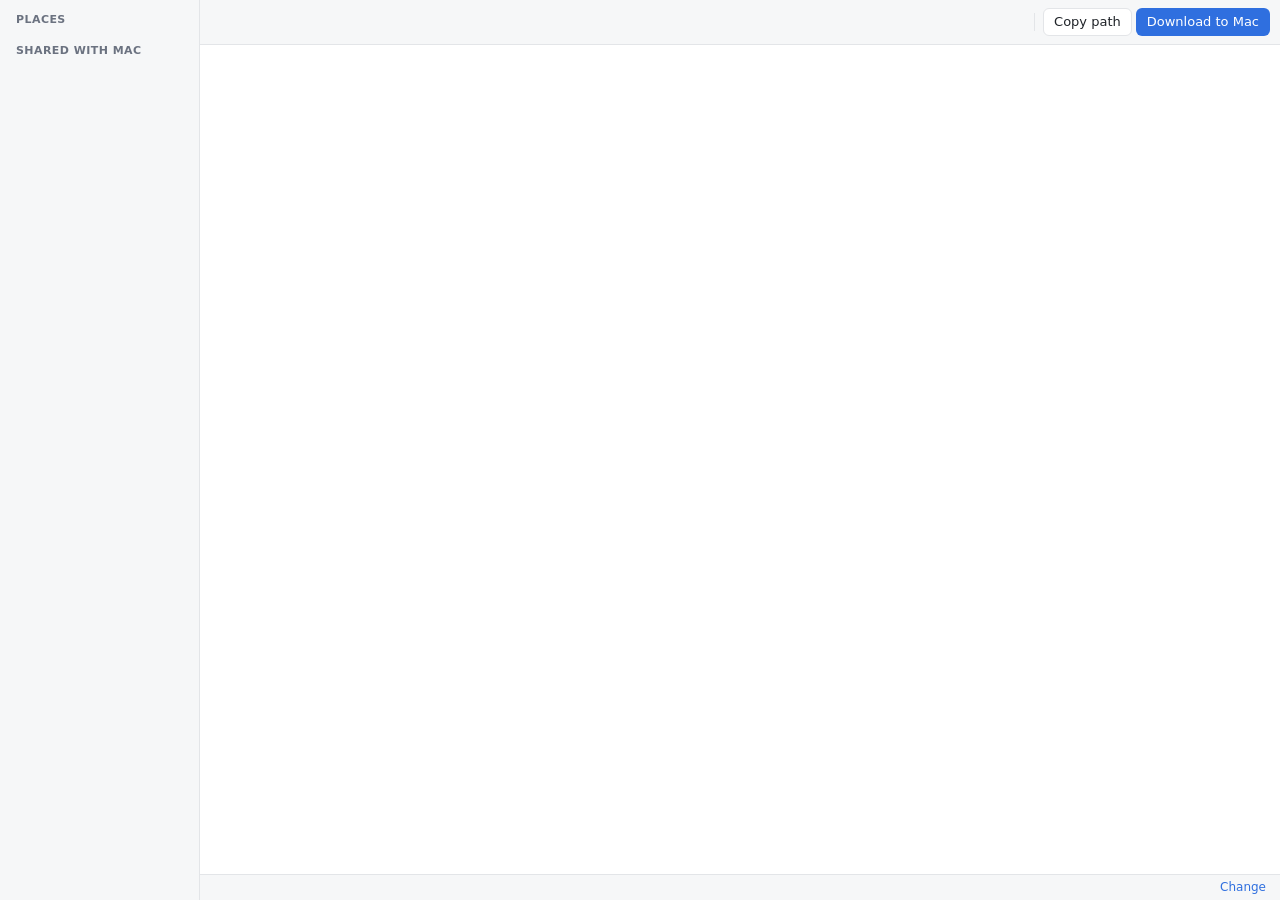
==== linux-files/view/index.html @ b5416cf2 "feat: Linux Files plugin for Claude Cage A guest plugin that adds a full-page, Finder-style column b" ====
<!doctype html>
<html lang="en" data-scheme="light">
<head>
<meta charset="utf-8">
<meta name="viewport" content="width=device-width, initial-scale=1">
<title>Linux Files</title>
<link rel="stylesheet" href="style.css">
</head>
<body>
<div id="app" class="app">
  <aside class="sidebar" aria-label="Places">
    <h2 class="side-title" data-text="places">Places</h2>
    <nav id="places" class="places"></nav>
    <h2 class="side-title" data-text="shared">Shared with Mac</h2>
    <nav id="shared" class="places"></nav>
  </aside>

  <section class="main">
    <header class="toolbar">
      <div id="crumbs" class="crumbs" role="navigation"></div>
      <div id="path-form" class="path-form" hidden>
        <input id="path-input" class="path-input" type="text" spellcheck="false" autocomplete="off" aria-label="Path">
      </div>
      <div class="tools">
        <button type="button" class="icon-btn" id="edit-path-btn" data-title="goTo"></button>
        <button type="button" class="icon-btn" id="hidden-btn" data-title="showHidden" aria-pressed="false"></button>
        <button type="button" class="icon-btn" id="refresh-btn" data-title="refresh"></button>
        <span class="tool-sep" aria-hidden="true"></span>
        <button type="button" class="text-btn" id="copy-btn" data-text="copyPath">Copy path</button>
        <button type="button" class="text-btn primary" id="download-btn" data-text="download">Download to Mac</button>
      </div>
    </header>

    <div id="browser" class="browser" tabindex="0" aria-label="Files">
      <div id="columns" class="columns"></div>
      <p id="empty-note" class="empty-note" hidden></p>
    </div>

    <footer class="statusbar">
      <span id="status-count" class="status-count"></span>
      <span id="jobs" class="jobs"></span>
      <span class="dest">
        <span id="dest-label" class="dest-label"></span>
        <button type="button" class="link-btn" id="dest-btn" data-text="change">Change</button>
      </span>
    </footer>
  </section>
</div>

<div id="menu" class="menu" role="menu" hidden></div>

<div id="modal" class="modal-backdrop" hidden>
  <div class="modal" role="dialog" aria-modal="true" aria-labelledby="modal-title">
    <h3 id="modal-title" data-text="pickTitle">Where should downloads go?</h3>
    <p id="modal-text" class="modal-text"></p>
    <div id="modal-list" class="modal-list" role="listbox"></div>
    <div class="modal-actions">
      <button type="button" class="text-btn" id="modal-cancel" data-text="cancel">Cancel</button>
      <button type="button" class="text-btn primary" id="modal-ok" data-text="useFolder">Use this folder</button>
    </div>
  </div>
</div>

<script src="app.js"></script>
</body>
</html>
---- linux-files/view/style.css ----
:root {
  --paper: #ffffff;
  --ink: #1f2328;
  --strong: #0b0d10;
  --muted: #6b7280;
  --line: #e3e5e8;
  --chrome: #f6f7f8;
  --hover: #eef0f3;
  --selected: #dbe7fb;
  --accent: #2f6fdf;
  --link: #2f6fdf;
  --focus: #2f6fdf;
  --input: #ffffff;
  --button: #2f6fdf;
  --button-ink: #ffffff;
  --success: #1f8a4c;
  --danger: #c93a3a;
  --row: 24px;
  --column: 248px;
  font: 13px/1.4 -apple-system, BlinkMacSystemFont, "Segoe UI", system-ui, "Noto Sans", sans-serif;
  color-scheme: light;
}

:root[data-scheme="dark"] {
  --paper: #1d1f22;
  --ink: #e6e8eb;
  --strong: #ffffff;
  --muted: #9aa1aa;
  --line: #33373c;
  --chrome: #25282c;
  --hover: #2d3136;
  --selected: #23406e;
  --accent: #6ea2ff;
  --link: #7fb0ff;
  --focus: #6ea2ff;
  --input: #16181b;
  --button: #3d7cf0;
  --button-ink: #ffffff;
  --success: #45c07a;
  --danger: #ff7a7a;
  color-scheme: dark;
}

* { box-sizing: border-box; }
html, body { height: 100%; margin: 0; }
body { background: var(--paper); color: var(--ink); overflow: hidden; }
button { font: inherit; color: inherit; }
[hidden] { display: none !important; }

.app { display: grid; grid-template-columns: 200px 1fr; height: 100vh; }

/* ------------------------------------------------------------ sidebar */
.sidebar {
  background: var(--chrome);
  border-right: 1px solid var(--line);
  padding: 12px 8px;
  overflow-y: auto;
}
.side-title {
  font-size: 11px;
  font-weight: 600;
  color: var(--muted);
  margin: 12px 8px 4px;
  text-transform: uppercase;
  letter-spacing: 0.04em;
}
.side-title:first-child { margin-top: 0; }
.places { display: flex; flex-direction: column; gap: 1px; }
.place {
  display: flex;
  align-items: center;
  gap: 8px;
  width: 100%;
  border: 0;
  background: none;
  text-align: left;
  padding: 4px 8px;
  border-radius: 6px;
  cursor: pointer;
  white-space: nowrap;
  overflow: hidden;
}
.place:hover { background: var(--hover); }
.place.current { background: var(--selected); }
.place .label { overflow: hidden; text-overflow: ellipsis; }
.place .badge { margin-left: auto; font-size: 10px; color: var(--muted); }
.place-note { color: var(--muted); font-size: 12px; padding: 4px 8px; }

/* ------------------------------------------------------------ main */
.main { display: grid; grid-template-rows: auto 1fr auto; min-width: 0; height: 100vh; }
.toolbar {
  display: flex;
  align-items: center;
  gap: 8px;
  padding: 8px 10px;
  border-bottom: 1px solid var(--line);
  background: var(--chrome);
  min-width: 0;
}
.crumbs {
  display: flex;
  align-items: center;
  flex: 1;
  min-width: 0;
  overflow-x: auto;
  scrollbar-width: none;
  white-space: nowrap;
  cursor: text;
  padding: 2px 0;
}
.crumbs::-webkit-scrollbar { display: none; }
.crumb {
  border: 0;
  background: none;
  padding: 2px 6px;
  border-radius: 5px;
  cursor: pointer;
  flex: none;
}
.crumb:hover { background: var(--hover); }
.crumb:last-child { font-weight: 600; color: var(--strong); }
.crumb-sep { color: var(--muted); flex: none; }
.path-form { flex: 1; min-width: 0; }
.path-input {
  width: 100%;
  font: 12px ui-monospace, SFMono-Regular, Menlo, monospace;
  color: var(--ink);
  background: var(--input);
  border: 1px solid var(--focus);
  border-radius: 6px;
  padding: 4px 8px;
  outline: none;
}
.tools { display: flex; align-items: center; gap: 4px; flex: none; }
.tool-sep { width: 1px; height: 18px; background: var(--line); margin: 0 4px; }
.icon-btn {
  width: 28px;
  height: 28px;
  display: grid;
  place-items: center;
  border: 0;
  background: none;
  border-radius: 6px;
  cursor: pointer;
  color: var(--muted);
}
.icon-btn:hover { background: var(--hover); color: var(--ink); }
.icon-btn[aria-pressed="true"] { background: var(--selected); color: var(--ink); }
.icon-btn svg { width: 16px; height: 16px; }
.text-btn {
  border: 1px solid var(--line);
  background: var(--paper);
  border-radius: 6px;
  padding: 4px 10px;
  cursor: pointer;
  white-space: nowrap;
}
.text-btn:hover { background: var(--hover); }
.text-btn.primary { background: var(--button); color: var(--button-ink); border-color: transparent; }
.text-btn.primary:hover { filter: brightness(1.06); }
.text-btn:disabled { opacity: 0.5; cursor: default; }
.link-btn { border: 0; background: none; color: var(--link); cursor: pointer; padding: 0 2px; }
.link-btn:hover { text-decoration: underline; }

/* ------------------------------------------------------------ columns */
.browser { position: relative; min-height: 0; overflow: hidden; outline: none; }
.columns {
  display: flex;
  height: 100%;
  overflow-x: auto;
  overflow-y: hidden;
}
.column {
  flex: none;
  width: var(--column);
  height: 100%;
  overflow-y: auto;
  border-right: 1px solid var(--line);
  padding: 4px 0;
  position: relative;
}
.column.active .row.selected { background: var(--accent); color: var(--button-ink); }
.column.active .row.selected .ico,
.column.active .row.selected .chev,
.column.active .row.selected .meta { color: var(--button-ink); }
.row {
  display: flex;
  align-items: center;
  gap: 6px;
  height: var(--row);
  padding: 0 8px 0 10px;
  margin: 0 4px;
  border-radius: 5px;
  cursor: default;
  white-space: nowrap;
  user-select: none;
}
.row:hover { background: var(--hover); }
.row.selected { background: var(--selected); }
.row.hidden-entry .name { opacity: 0.6; }
.row .name { flex: 1; min-width: 0; overflow: hidden; text-overflow: ellipsis; }
.row .chev { color: var(--muted); flex: none; }
.ico { width: 16px; height: 16px; flex: none; color: var(--muted); }
.ico.folder { color: var(--accent); }
.ico.link { color: var(--muted); }
.column-note { color: var(--muted); padding: 6px 14px; font-size: 12px; }
.column-note.error { color: var(--danger); white-space: normal; }
.more-btn {
  margin: 4px 14px;
  border: 1px dashed var(--line);
  background: none;
  border-radius: 5px;
  padding: 2px 8px;
  cursor: pointer;
  color: var(--muted);
}
.more-btn:hover { color: var(--ink); background: var(--hover); }

/* details column */
.details {
  flex: 1 0 320px;
  min-width: 320px;
  max-width: none;
  padding: 18px 18px 24px;
  border-right: 0;
}
.details .big-ico { width: 56px; height: 56px; color: var(--muted); display: block; margin: 6px auto 10px; }
.details .big-ico.folder { color: var(--accent); }
.details h3 {
  text-align: center;
  font-size: 14px;
  margin: 0 0 2px;
  color: var(--strong);
  word-break: break-all;
}
.details .sub { text-align: center; color: var(--muted); margin-bottom: 14px; }
.props { display: grid; grid-template-columns: auto 1fr; gap: 4px 12px; margin: 0 0 14px; }
.props dt { color: var(--muted); text-align: right; white-space: nowrap; }
.props dd { margin: 0; word-break: break-all; }
.props dd.mono, .preview { font-family: ui-monospace, SFMono-Regular, Menlo, monospace; font-size: 12px; }
.detail-actions { display: flex; gap: 6px; justify-content: center; margin-bottom: 14px; flex-wrap: wrap; }
.preview {
  background: var(--chrome);
  border: 1px solid var(--line);
  border-radius: 6px;
  padding: 8px 10px;
  margin: 0;
  max-height: 320px;
  overflow: auto;
  white-space: pre-wrap;
  word-break: break-word;
}
.preview-title { color: var(--muted); margin-bottom: 4px; }
.preview-note { color: var(--muted); font-size: 11px; margin-top: 4px; }

.empty-note { position: absolute; inset: 40% 0 auto; text-align: center; color: var(--muted); }

/* ------------------------------------------------------------ status bar */
.statusbar {
  display: flex;
  align-items: center;
  gap: 16px;
  padding: 4px 12px;
  border-top: 1px solid var(--line);
  background: var(--chrome);
  color: var(--muted);
  font-size: 12px;
  min-height: 26px;
  white-space: nowrap;
}
.jobs { flex: 1; min-width: 0; overflow: hidden; text-overflow: ellipsis; display: flex; gap: 12px; }
.job.failed { color: var(--danger); }
.job.done { color: var(--success); }
.dest { margin-left: auto; display: flex; gap: 6px; min-width: 0; }
.dest-label { overflow: hidden; text-overflow: ellipsis; direction: rtl; text-align: left; max-width: 360px; }

/* ------------------------------------------------------------ menu and modal */
.menu {
  position: fixed;
  z-index: 10;
  min-width: 190px;
  background: var(--paper);
  border: 1px solid var(--line);
  border-radius: 8px;
  box-shadow: 0 8px 24px rgba(0, 0, 0, 0.18);
  padding: 4px;
}
.menu button {
  display: block;
  width: 100%;
  border: 0;
  background: none;
  text-align: left;
  padding: 5px 10px;
  border-radius: 5px;
  cursor: pointer;
}
.menu button:hover, .menu button:focus { background: var(--accent); color: var(--button-ink); outline: none; }
.menu hr { border: 0; border-top: 1px solid var(--line); margin: 4px 2px; }

.modal-backdrop {
  position: fixed;
  inset: 0;
  background: rgba(0, 0, 0, 0.32);
  display: grid;
  place-items: center;
  z-index: 20;
}
.modal {
  width: min(520px, calc(100vw - 40px));
  background: var(--paper);
  border: 1px solid var(--line);
  border-radius: 10px;
  padding: 18px;
  box-shadow: 0 16px 40px rgba(0, 0, 0, 0.25);
}
.modal h3 { margin: 0 0 6px; font-size: 15px; color: var(--strong); }
.modal-text { color: var(--muted); margin: 0 0 12px; }
.modal-list { display: flex; flex-direction: column; gap: 4px; max-height: 300px; overflow-y: auto; margin-bottom: 14px; }
.option {
  display: flex;
  flex-direction: column;
  align-items: flex-start;
  border: 1px solid var(--line);
  background: none;
  border-radius: 7px;
  padding: 7px 10px;
  cursor: pointer;
  text-align: left;
}
.option:hover { background: var(--hover); }
.option.chosen { border-color: var(--accent); background: var(--selected); }
.option:disabled { opacity: 0.5; cursor: default; }
.option .path { font-family: ui-monospace, SFMono-Regular, Menlo, monospace; font-size: 12px; word-break: break-all; }
.option .hint { color: var(--muted); font-size: 11px; }
.modal-actions { display: flex; justify-content: flex-end; gap: 8px; }
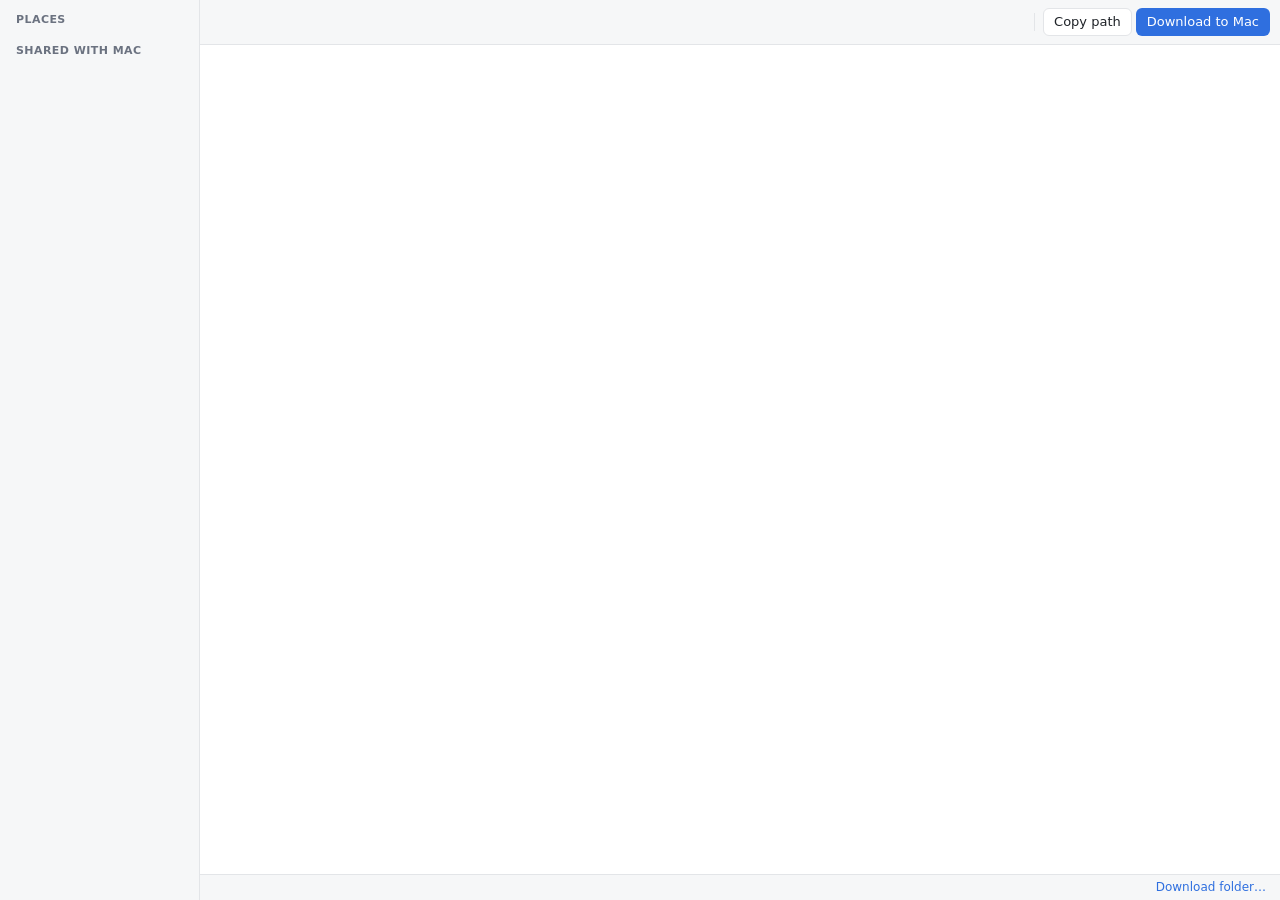
==== commit f663cbd1: "feat: remember the download folder, or ask every time The download picker now asks on every download" ====
--- a/linux-files/view/index.html
+++ b/linux-files/view/index.html
@@ -41,7 +41,7 @@
       <span id="jobs" class="jobs"></span>
       <span class="dest">
         <span id="dest-label" class="dest-label"></span>
-        <button type="button" class="link-btn" id="dest-btn" data-text="change">Change</button>
+        <button type="button" class="link-btn" id="dest-btn" data-text="destButton">Download folder…</button>
       </span>
     </footer>
   </section>
@@ -54,6 +54,11 @@
     <h3 id="modal-title" data-text="pickTitle">Where should downloads go?</h3>
     <p id="modal-text" class="modal-text"></p>
     <div id="modal-list" class="modal-list" role="listbox"></div>
+    <label id="remember-row" class="remember">
+      <input type="checkbox" id="remember-box">
+      <span data-text="remember">Remember this folder and don't ask again</span>
+    </label>
+    <p id="modal-hint" class="modal-hint"></p>
     <div class="modal-actions">
       <button type="button" class="text-btn" id="modal-cancel" data-text="cancel">Cancel</button>
       <button type="button" class="text-btn primary" id="modal-ok" data-text="useFolder">Use this folder</button>
--- a/linux-files/view/style.css
+++ b/linux-files/view/style.css
@@ -271,8 +271,12 @@
 .jobs { flex: 1; min-width: 0; overflow: hidden; text-overflow: ellipsis; display: flex; gap: 12px; }
 .job.failed { color: var(--danger); }
 .job.done { color: var(--success); }
-.dest { margin-left: auto; display: flex; gap: 6px; min-width: 0; }
-.dest-label { overflow: hidden; text-overflow: ellipsis; direction: rtl; text-align: left; max-width: 360px; }
+.jobs { flex: 0 1 auto; }
+.dest { margin-left: auto; display: flex; gap: 6px; min-width: 0; flex: 1 1 auto; justify-content: flex-end; }
+.dest-label { display: flex; min-width: 0; max-width: 420px; }
+.dest-prefix { flex: none; white-space: pre; }
+.dest-path { min-width: 0; overflow: hidden; white-space: nowrap; text-overflow: ellipsis; direction: rtl; text-align: left; }
+.dest-btn, #dest-btn { flex: none; }
 
 /* ------------------------------------------------------------ menu and modal */
 .menu {
@@ -333,4 +337,9 @@
 .option:disabled { opacity: 0.5; cursor: default; }
 .option .path { font-family: ui-monospace, SFMono-Regular, Menlo, monospace; font-size: 12px; word-break: break-all; }
 .option .hint { color: var(--muted); font-size: 11px; }
+.remember { display: flex; align-items: center; gap: 8px; cursor: pointer; margin: -4px 0 4px; }
+.remember input { margin: 0; accent-color: var(--accent); }
+.modal-hint { color: var(--muted); font-size: 12px; margin: 0 0 14px; }
+.modal-hint:empty { display: none; }
+.option.ask .path { font-family: inherit; font-size: 13px; }
 .modal-actions { display: flex; justify-content: flex-end; gap: 8px; }
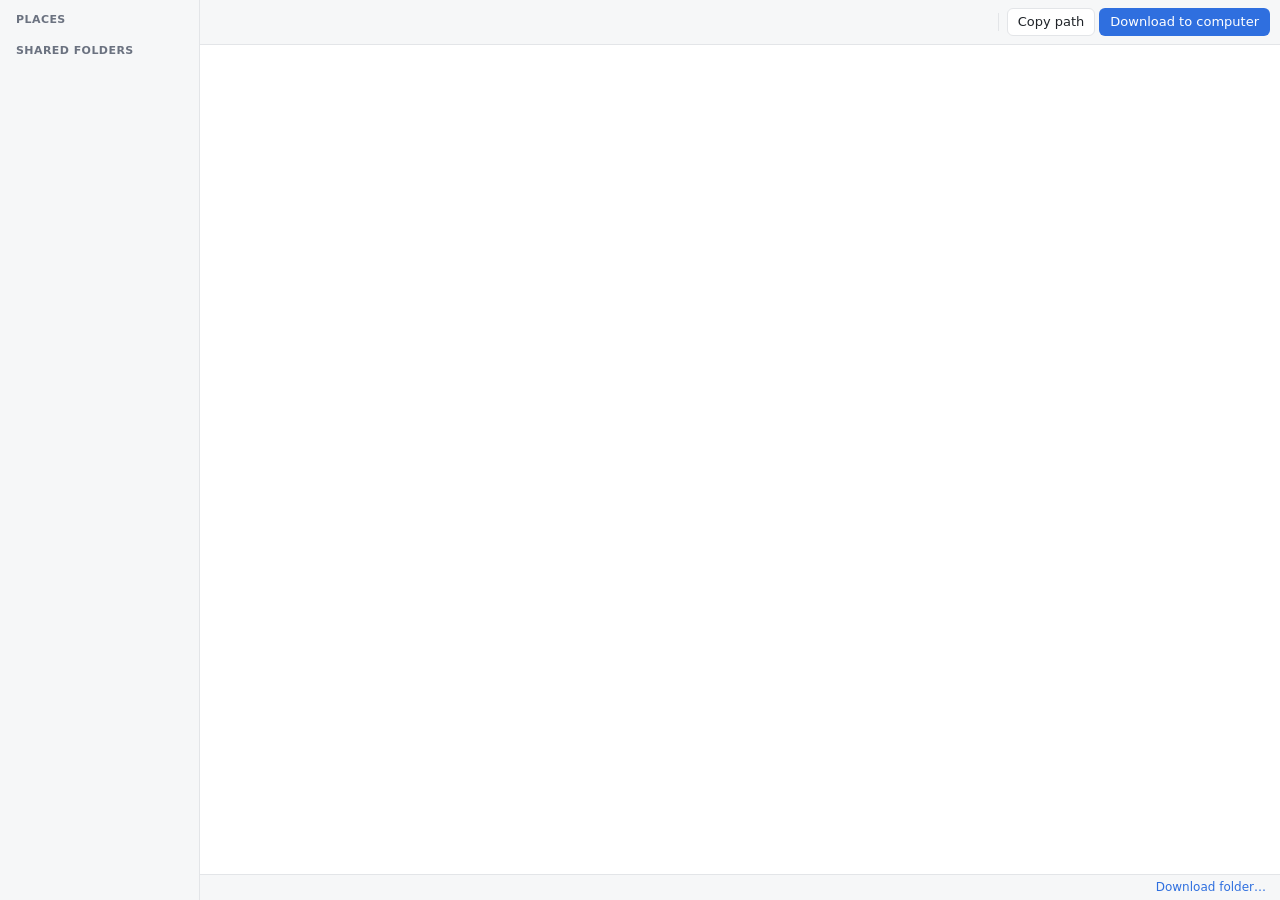
==== commit 9aed3210: "feat: all 15 languages and neutral wording (0.2.1) - i18n.json: name and description in every Cage i" ====
--- a/linux-files/view/index.html
+++ b/linux-files/view/index.html
@@ -11,7 +11,7 @@
   <aside class="sidebar" aria-label="Places">
     <h2 class="side-title" data-text="places">Places</h2>
     <nav id="places" class="places"></nav>
-    <h2 class="side-title" data-text="shared">Shared with Mac</h2>
+    <h2 class="side-title" data-text="shared">Shared folders</h2>
     <nav id="shared" class="places"></nav>
   </aside>
 
@@ -27,7 +27,7 @@
         <button type="button" class="icon-btn" id="refresh-btn" data-title="refresh"></button>
         <span class="tool-sep" aria-hidden="true"></span>
         <button type="button" class="text-btn" id="copy-btn" data-text="copyPath">Copy path</button>
-        <button type="button" class="text-btn primary" id="download-btn" data-text="download">Download to Mac</button>
+        <button type="button" class="text-btn primary" id="download-btn" data-text="download">Download to computer</button>
       </div>
     </header>
 
